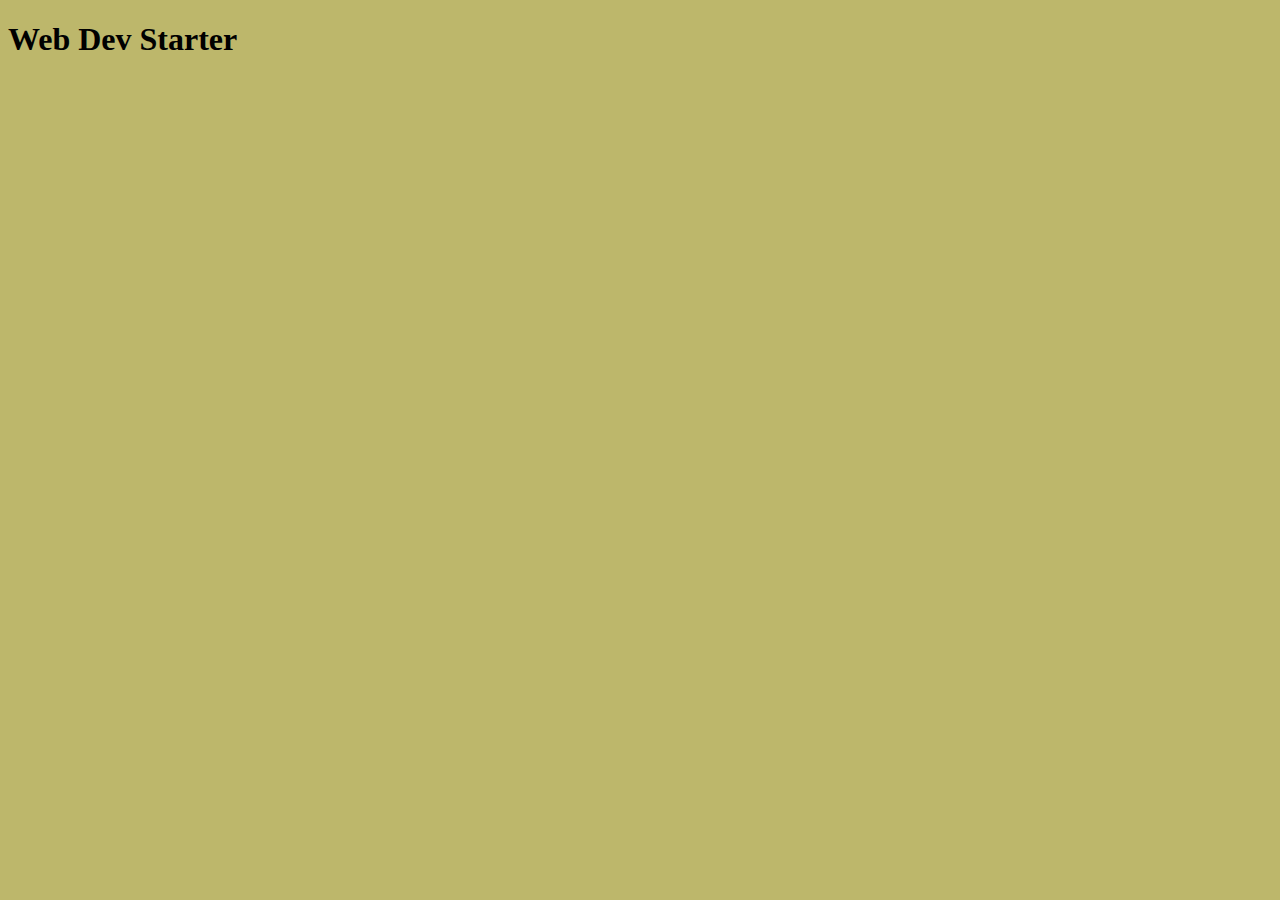
==== index.html @ 493c26d8 "Initial commit" ====
<!DOCTYPE html>

<html lang="en">
<head>
    <meta charset="UTF-8">
    <meta name="viewport" content="width=device-width, initial-scale=1.0">
    <title>Web Dev Starter</title>

    <!-- Favicons -->
    <link rel="icon" type="image/png" href="/favicons/favicon-48x48.png" sizes="48x48" />
    <link rel="icon" type="image/svg+xml" href="/favicons/favicon.svg" />
    <link rel="shortcut icon" href="/favicons/favicon.ico" />
    <link rel="apple-touch-icon" sizes="180x180" href="/favicons/apple-touch-icon.png" />
    <meta name="apple-mobile-web-app-title" content="Web Dev Starter" />
    <link rel="manifest" href="/favicons/site.webmanifest" />
    
    <!-- Stylesheet -->
    <link rel="stylesheet" href="style.css">

    <!-- Javascript -->
    <script src="script.js" defer></script>

</head>
<body>

    <h1>Web Dev Starter</h1>
    
</body>
</html>
---- style.css ----
body{
    background: darkkhaki;
}
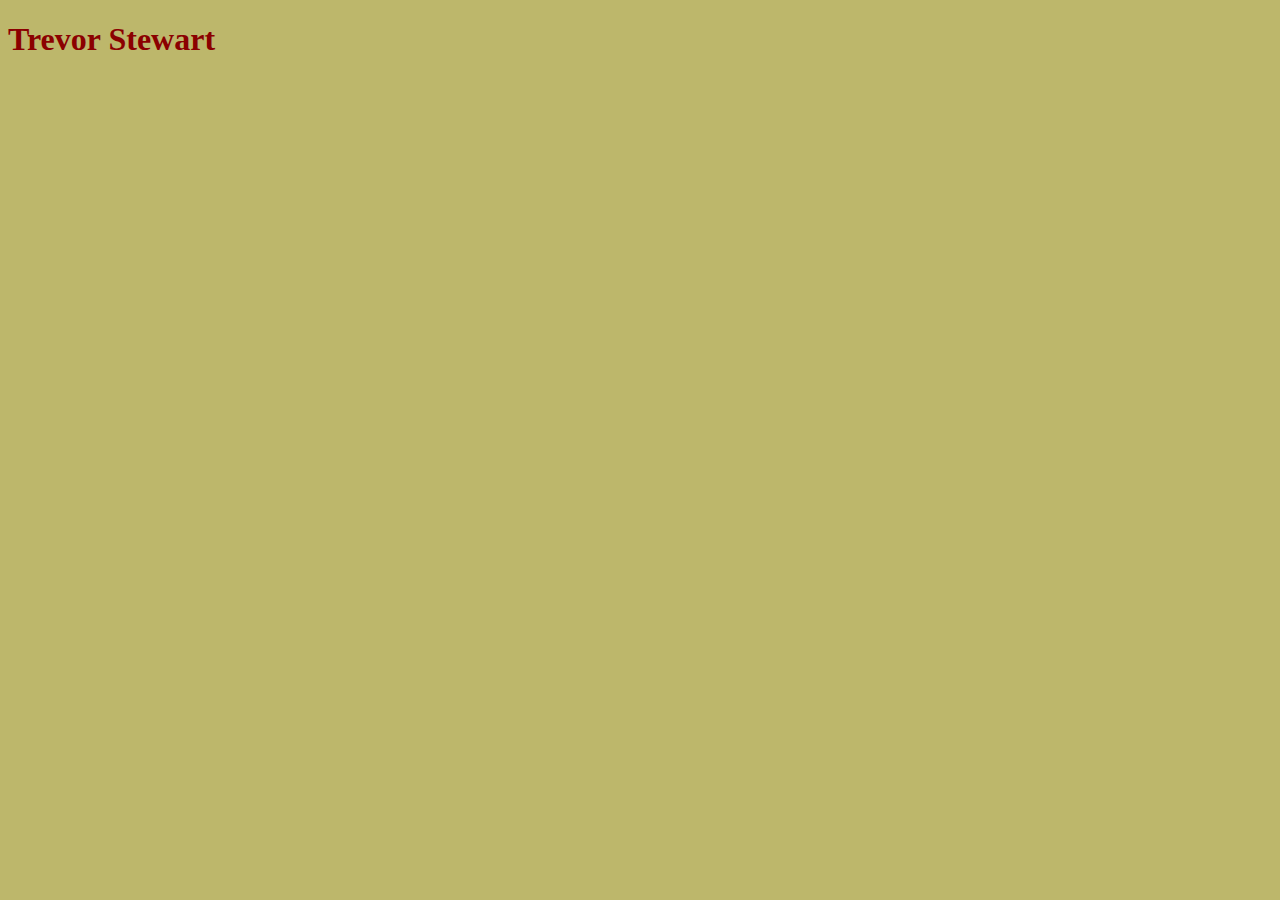
==== commit 86150bb2: "fix" ====
--- a/index.html
+++ b/index.html
@@ -20,10 +20,12 @@
     <!-- Javascript -->
     <script src="script.js" defer></script>
 
+
+
 </head>
 <body>
 
-    <h1>Web Dev Starter</h1>
+    <h1>Trevor Stewart</h1>
     
 </body>
 </html>--- a/style.css
+++ b/style.css
@@ -1,3 +1,7 @@
 body{
     background: darkkhaki;
+}
+
+h1{
+    color: darkred;
 }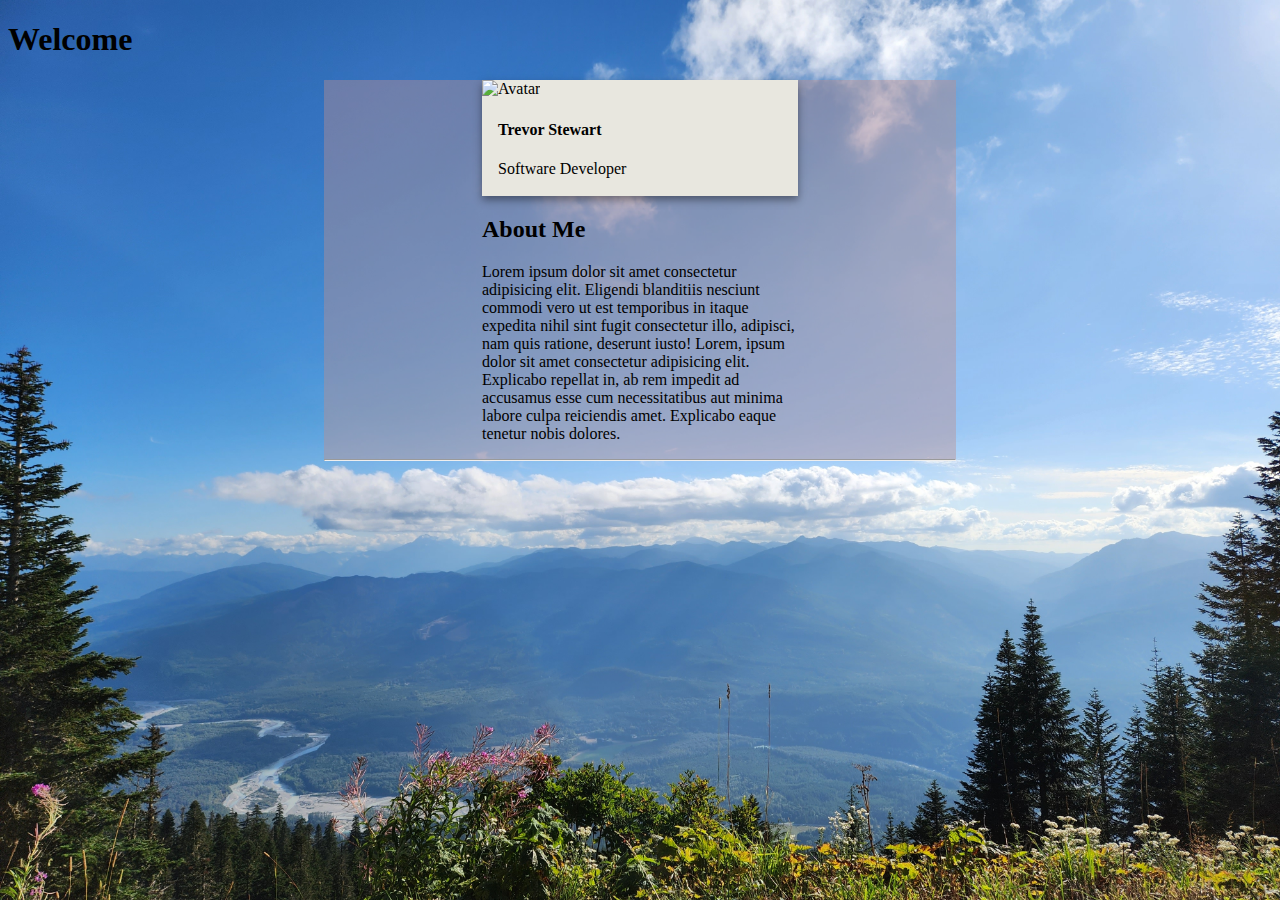
==== commit 10baf32f: "added a card for my picture" ====
--- a/index.html
+++ b/index.html
@@ -4,14 +4,14 @@
 <head>
     <meta charset="UTF-8">
     <meta name="viewport" content="width=device-width, initial-scale=1.0">
-    <title>Web Dev Starter</title>
+    <title>My Landing Page</title>
 
     <!-- Favicons -->
     <link rel="icon" type="image/png" href="/favicons/favicon-48x48.png" sizes="48x48" />
     <link rel="icon" type="image/svg+xml" href="/favicons/favicon.svg" />
     <link rel="shortcut icon" href="/favicons/favicon.ico" />
     <link rel="apple-touch-icon" sizes="180x180" href="/favicons/apple-touch-icon.png" />
-    <meta name="apple-mobile-web-app-title" content="Web Dev Starter" />
+    <meta name="apple-mobile-web-app-title" content="My Landing Page" />
     <link rel="manifest" href="/favicons/site.webmanifest" />
     
     <!-- Stylesheet -->
@@ -20,12 +20,38 @@
     <!-- Javascript -->
     <script src="script.js" defer></script>
 
-
-
 </head>
 <body>
 
-    <h1>Trevor Stewart</h1>
+    <h1>Welcome </h1>
+
+    <div class="container">
+
+        <div class="card">
+            <img src="lookaway.jpg" alt="Avatar" style="width:100%; scale:100%;">
+            <div class="cardinfo">
+                <h4><b>Trevor Stewart</b></h4>
+                <p>Software Developer</p>
+            </div>
+        </div>
+
+        <div class="bio">
+            <h2>About Me</h2>
+            <p>Lorem ipsum dolor sit amet consectetur adipisicing elit.
+                Eligendi blanditiis nesciunt commodi vero ut est temporibus
+                in itaque expedita nihil sint fugit consectetur illo, adipisci,
+                nam quis ratione, deserunt iusto!
+                Lorem, ipsum dolor sit amet consectetur adipisicing elit. 
+                Explicabo repellat in, ab rem impedit ad accusamus esse cum
+                necessitatibus aut minima labore culpa reiciendis amet. 
+                Explicabo eaque tenetur nobis dolores.
+                </p>
+        </div>
+
+
+        <hr class="divider">
+
+    </div>
     
 </body>
 </html>--- a/style.css
+++ b/style.css
@@ -1,7 +1,47 @@
 body{
-    background: darkkhaki;
+    background-image: url('prettyvalley.jpg');
+    background-size: cover;
 }
 
+
+
 h1{
-    color: darkred;
-}+    
+}
+
+.container{
+    background-color: rgba(188, 143, 143, 0.420);
+    width: 50%;
+    margin:auto;
+    height: 100%;
+}
+
+.divider{
+
+}
+
+
+
+/*My Profile Card*/
+.card {
+    background-color: rgb(232, 231, 223);
+    box-shadow: 0 4px 8px 0 rgba(0, 0, 0, 0.404);
+    transition: 0.3s;
+    width: 50%;
+    margin: auto;
+  }
+  
+  /* On mouse-over, add a deeper shadow */
+  .card:hover {
+    box-shadow: 0 8px 16px 0 rgba(0,0,0,0.69);
+  }
+  
+  /* Add some padding inside the card container */
+  .cardinfo {
+    padding: 2px 16px;
+  }
+
+  .bio {
+    margin: auto;
+    width: 50%;
+  }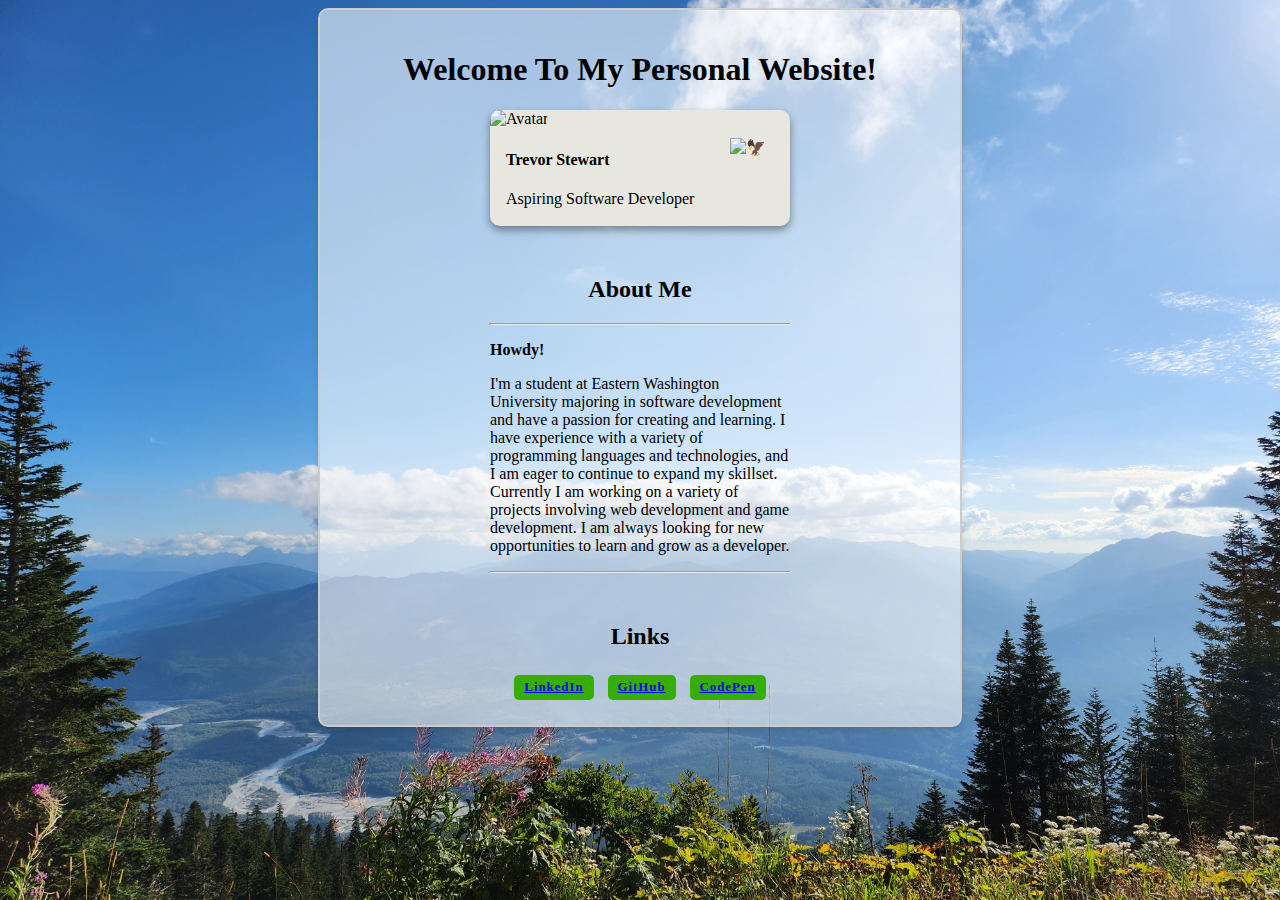
==== commit dc819ae6: "made it pretty" ====
--- a/index.html
+++ b/index.html
@@ -23,35 +23,53 @@
 </head>
 <body>
 
-    <h1>Welcome </h1>
-
-    <div class="container">
+    <section class="content-box">
+        
+        <h1>Welcome To My Personal Website!</h1>
 
         <div class="card">
-            <img src="lookaway.jpg" alt="Avatar" style="width:100%; scale:100%;">
+            <img src="lookaway.jpg" alt="Avatar"
+             style="width:100%; scale:100%; border-top-left-radius: 10px; border-top-right-radius: 10px;"
+             onclick="window.location.href='https://github.com/Tvor369'">
             <div class="cardinfo">
                 <h4><b>Trevor Stewart</b></h4>
-                <p>Software Developer</p>
+                <img id="ewu-logo" src="https://cdn.ewu.edu/wp-content/themes/ewu-2018/assets/ewuEagle.png" alt="&#129413">
+                <p>Aspiring Software Developer</p>
             </div>
         </div>
 
+        <h2>About Me</h2>
+
+        <hr class="divider">
+
         <div class="bio">
-            <h2>About Me</h2>
-            <p>Lorem ipsum dolor sit amet consectetur adipisicing elit.
-                Eligendi blanditiis nesciunt commodi vero ut est temporibus
-                in itaque expedita nihil sint fugit consectetur illo, adipisci,
-                nam quis ratione, deserunt iusto!
-                Lorem, ipsum dolor sit amet consectetur adipisicing elit. 
-                Explicabo repellat in, ab rem impedit ad accusamus esse cum
-                necessitatibus aut minima labore culpa reiciendis amet. 
-                Explicabo eaque tenetur nobis dolores.
+                <p><b>Howdy!</b></p>
+                <p>
+                    I'm a student at Eastern Washington University majoring in
+                    software development and have a passion for creating and learning.
+                    I have experience with a variety of programming languages and technologies, 
+                    and I am eager to continue to expand my skillset. Currently I am working on
+                    a variety of projects involving web development and game development.
+                    I am always looking for new opportunities to learn and grow as a developer.
                 </p>
         </div>
 
-
         <hr class="divider">
 
-    </div>
-    
+        <div class="links">
+            <h2>Links</h2>
+            <div class="linkbadge">
+                <a href="https://www.linkedin.com/in/trevor-stewart-aa5151331/">LinkedIn</a>
+            </div>
+            <div class="linkbadge">
+                <a href="https://github.com/Tvor369">GitHub</a>
+            </div>
+            <div class="linkbadge">
+                <a href="https://codepen.io/Tvor369">CodePen</a>
+            </div>
+        </div>
+
+    </section>
+
 </body>
 </html>--- a/style.css
+++ b/style.css
@@ -1,23 +1,25 @@
 body{
     background-image: url('prettyvalley.jpg');
     background-size: cover;
+    font-family: Cambria, Cochin, Georgia, Times, 'Times New Roman', serif;
 }
 
-
-
 h1{
-    
+    text-align: center;
+    color: rgb(0, 0, 0);
 }
 
-.container{
-    background-color: rgba(188, 143, 143, 0.420);
-    width: 50%;
-    margin:auto;
-    height: 100%;
+h2{
+    text-align: center;
+    color: rgb(0, 0, 0);
+    margin-top: 50px;
 }
 
 .divider{
-
+    background-color: rgba(188, 143, 143, 0.420);
+    width: 50%;
+    margin: auto;
+    height: 100%;
 }
 
 
@@ -29,6 +31,7 @@
     transition: 0.3s;
     width: 50%;
     margin: auto;
+    border-radius: 10px;
   }
   
   /* On mouse-over, add a deeper shadow */
@@ -39,9 +42,51 @@
   /* Add some padding inside the card container */
   .cardinfo {
     padding: 2px 16px;
+    position: relative;
+  }
+
+  #ewu-logo{
+    width: 40px;
+    height: 40px;
+    position: absolute;
+    top: 10px;
+    right: 20px;
+
   }
 
   .bio {
     margin: auto;
     width: 50%;
-  }+  }
+
+  .links{
+    text-align: center;
+  }
+
+  .content-box {
+    width: 80%;
+    max-width: 600px;
+    padding: 20px;
+    background-color: rgba(255, 255, 255, 0.582);
+    border: 2px solid #ccc;
+    border-radius: 10px;
+    box-shadow: 0 4px 6px rgba(0, 0, 0, 0.1);
+    display: flex;
+    margin: auto;
+    flex-direction: column;
+    align-items: center;
+}
+
+.linkbadge {
+    display: inline-block;
+    padding: 5px 10px;
+    margin: 5px;
+    border-radius: 5px;
+    background-color: #34ae00;
+    color: #333;
+    text-decoration: none;
+    font-weight: bold;
+    font-size: 0.8em;
+    letter-spacing: 1px;
+    transition: background-color 0.3s;
+}